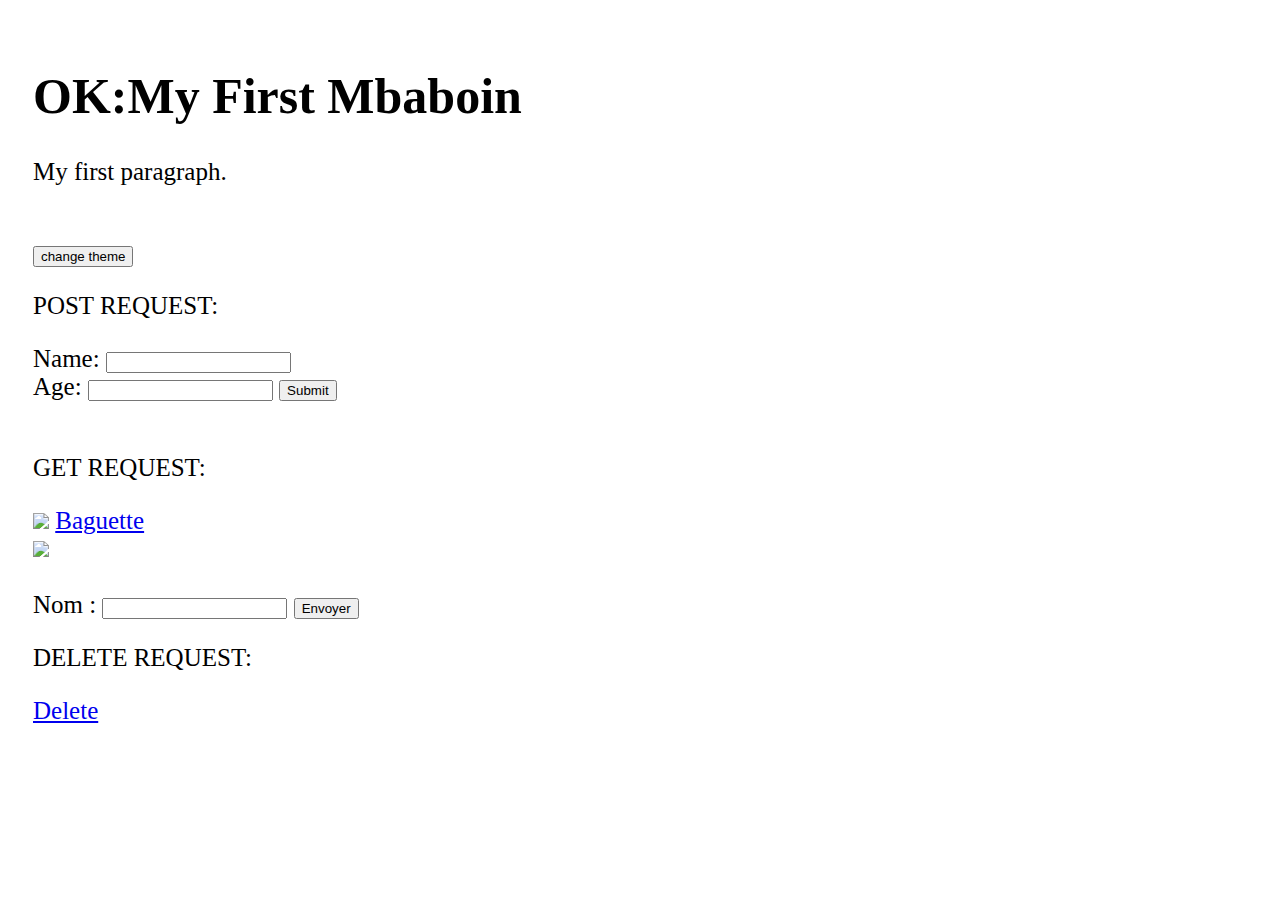
==== www/index.html @ adebf850 "cgi print var but not parsed" ====
<!DOCTYPE html>
<html>
	<head>
    	<title>ft_irc</title>
		<meta name="viewport" content="width=device-width, initial-scale=1">
		<style>
			body {
			padding: 25px;
			background-color: white;
			color: black;
			font-size: 25px;
			}

			.dark-mode {
			background-color: black;
			color: white;
			}
		</style>
	</head>
	<body>
		<h1>OK:My First Mbaboin</h1>
		<p>My first paragraph.</p>

		</br><button onclick="myFunction()">change theme</button></br>
		<script>
			function myFunction() {
			var element = document.body;
			element.classList.toggle("dark-mode");
			}
		</script>

		<p>POST REQUEST:</p>
		<form action="/cgi/app.py" method="GET">
			Name: <input type="text" name="name"/>
			<br />
			Age: <input type="text" age="age"/>
  			<input type="submit" value="Submit" />
		</form>
		</br>

		<p>GET REQUEST:</p>
		<img src="img.jpg">
		<a href="https://www.youtube.com/watch?v=dQw4w9WgXcQ&pp=ygUJcmljayByb2xs/">Baguette</a>
		</br>
		<img src="doesnotexist.jpg">
		<!--<video width="320" height="240" controls>
		<source src="BIDEN_BLAST.mp4" type="video/mp4">-->
		</br>
		</br>
		<form action="cgi/app.py" method="get">
			<label for="name">Nom :</label>
			<input type="text" name="name">
			<input type="submit" value="Envoyer">
		</form>

		<p>DELETE REQUEST:</p>
		<a data-confirm="Are you sure?" data-method="delete" href="/link-to-resource" rel="nofollow">Delete</a>
		<form action="test.py" method="get"></form>
	</body>
</html>
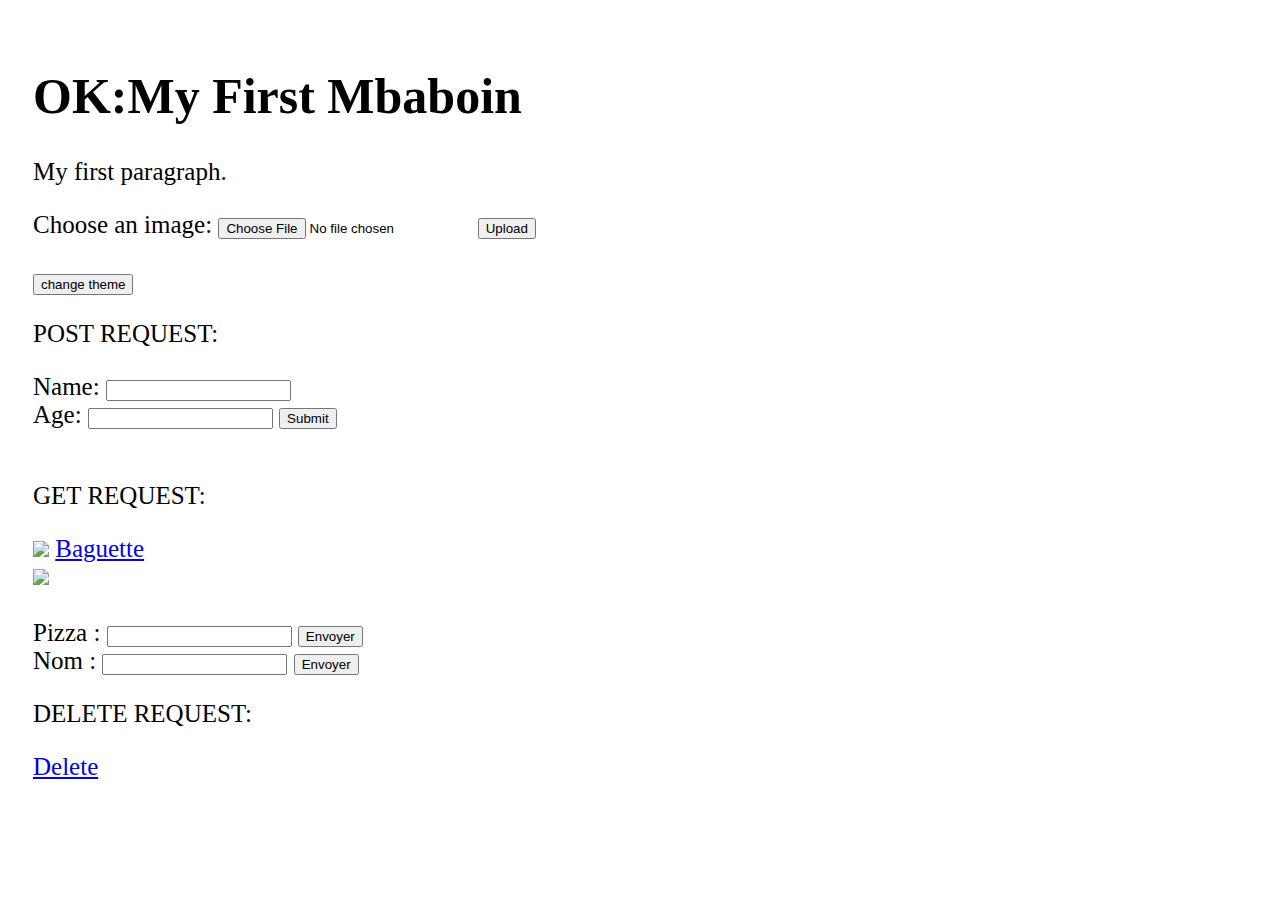
==== commit 1d60d893: "Merge branch 'master' of github.com:Skylow667/Webserv_42" ====
--- a/www/index.html
+++ b/www/index.html
@@ -21,6 +21,11 @@
 		<h1>OK:My First Mbaboin</h1>
 		<p>My first paragraph.</p>
 
+<form method="post" enctype="multipart/form-data">                          
+  <label for="image">Choose an image:</label>                         
+  <input type="file" id="image" name="image">                         
+  <input type="submit" value="Upload">                                
+</form>
 		</br><button onclick="myFunction()">change theme</button></br>
 		<script>
 			function myFunction() {
@@ -47,12 +52,18 @@
 		<source src="BIDEN_BLAST.mp4" type="video/mp4">-->
 		</br>
 		</br>
+		<form action="cgi/pizza.php" method="get">
+			<label for="name">Pizza :</label>
+			<input type="text" name="name">
+			<input type="submit" value="Envoyer">
+		</form>
 		<form action="cgi/app.py" method="get">
 			<label for="name">Nom :</label>
 			<input type="text" name="name">
 			<input type="submit" value="Envoyer">
 		</form>
 
+
 		<p>DELETE REQUEST:</p>
 		<a data-confirm="Are you sure?" data-method="delete" href="/link-to-resource" rel="nofollow">Delete</a>
 		<form action="test.py" method="get"></form>
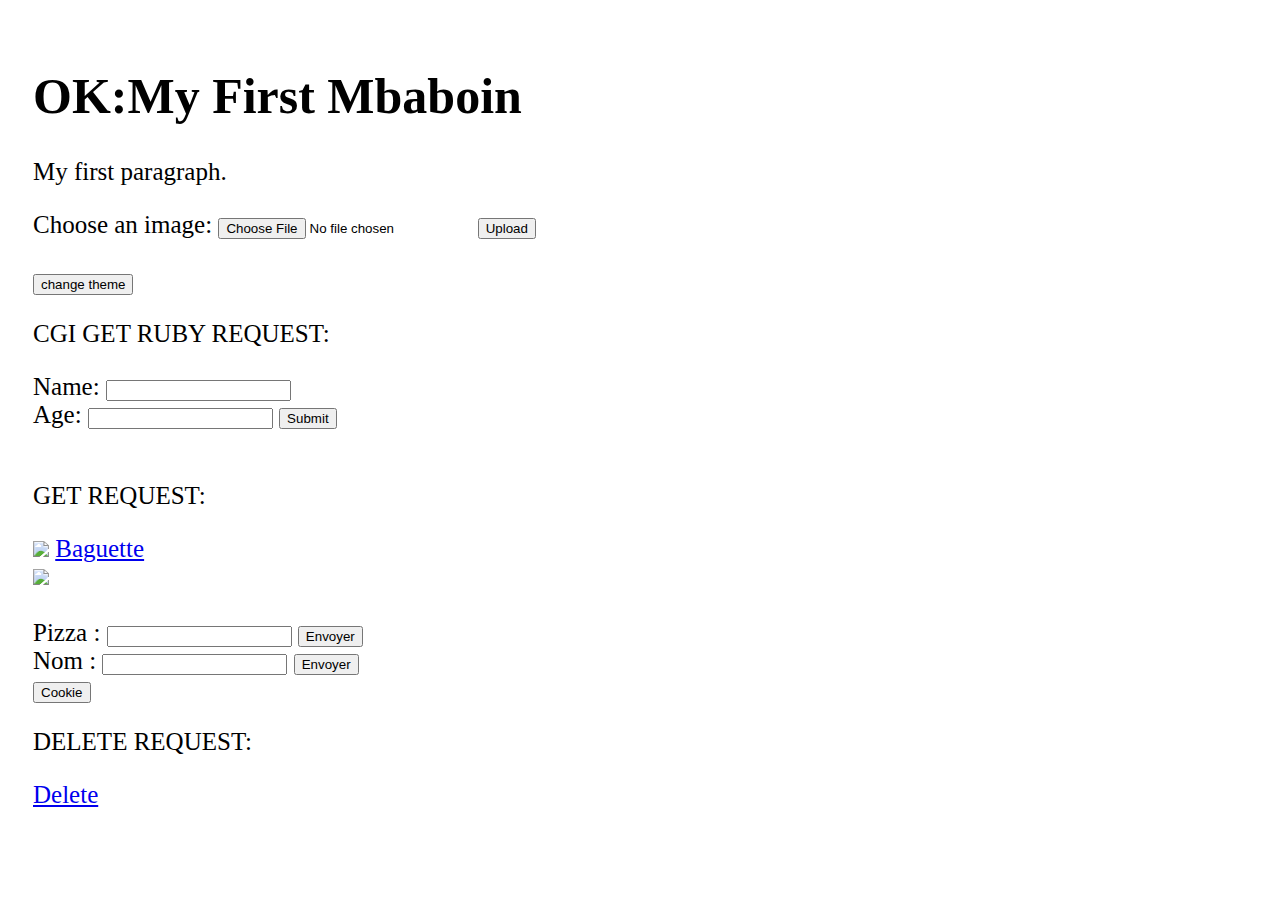
==== commit 02f4bf3a: "ruby cgi with get" ====
--- a/www/index.html
+++ b/www/index.html
@@ -21,7 +21,7 @@
 		<h1>OK:My First Mbaboin</h1>
 		<p>My first paragraph.</p>
 
-<form method="post" enctype="multipart/form-data">                          
+<form method="POST" enctype="multipart/form-data">                          
   <label for="image">Choose an image:</label>                         
   <input type="file" id="image" name="image">                         
   <input type="submit" value="Upload">                                
@@ -34,8 +34,8 @@
 			}
 		</script>
 
-		<p>POST REQUEST:</p>
-		<form action="/cgi/app.py" method="GET">
+		<p>CGI GET RUBY REQUEST:</p>
+		<form action="/cgi/louis.rb" method="GET">
 			Name: <input type="text" name="name"/>
 			<br />
 			Age: <input type="text" age="age"/>
@@ -63,6 +63,10 @@
 			<input type="submit" value="Envoyer">
 		</form>
 
+		<form action"cgi/cookie.py" method=get>
+			<input type="submit" value="Cookie" />
+		</form>
+
 
 		<p>DELETE REQUEST:</p>
 		<a data-confirm="Are you sure?" data-method="delete" href="/link-to-resource" rel="nofollow">Delete</a>
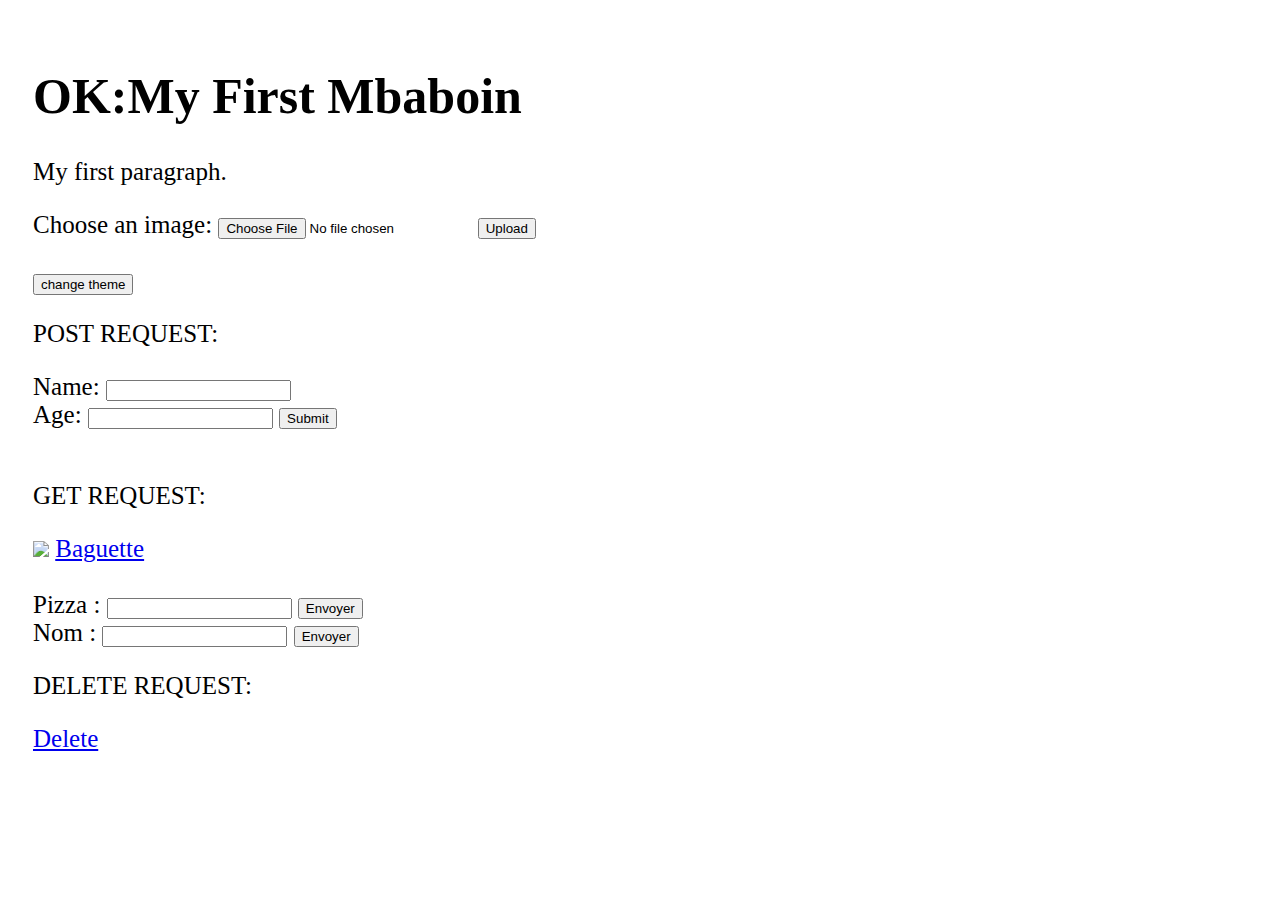
==== commit 9926cd3c: "tmp for merging" ====
--- a/www/index.html
+++ b/www/index.html
@@ -34,8 +34,8 @@
 			}
 		</script>
 
-		<p>CGI GET RUBY REQUEST:</p>
-		<form action="/cgi/louis.rb" method="GET">
+		<p>POST REQUEST:</p>
+		<form action="/cgi/app.py" method="GET">
 			Name: <input type="text" name="name"/>
 			<br />
 			Age: <input type="text" age="age"/>
@@ -46,10 +46,6 @@
 		<p>GET REQUEST:</p>
 		<img src="img.jpg">
 		<a href="https://www.youtube.com/watch?v=dQw4w9WgXcQ&pp=ygUJcmljayByb2xs/">Baguette</a>
-		</br>
-		<img src="doesnotexist.jpg">
-		<!--<video width="320" height="240" controls>
-		<source src="BIDEN_BLAST.mp4" type="video/mp4">-->
 		</br>
 		</br>
 		<form action="cgi/pizza.php" method="get">
@@ -63,10 +59,6 @@
 			<input type="submit" value="Envoyer">
 		</form>
 
-		<form action"cgi/cookie.py" method=get>
-			<input type="submit" value="Cookie" />
-		</form>
-
 
 		<p>DELETE REQUEST:</p>
 		<a data-confirm="Are you sure?" data-method="delete" href="/link-to-resource" rel="nofollow">Delete</a>
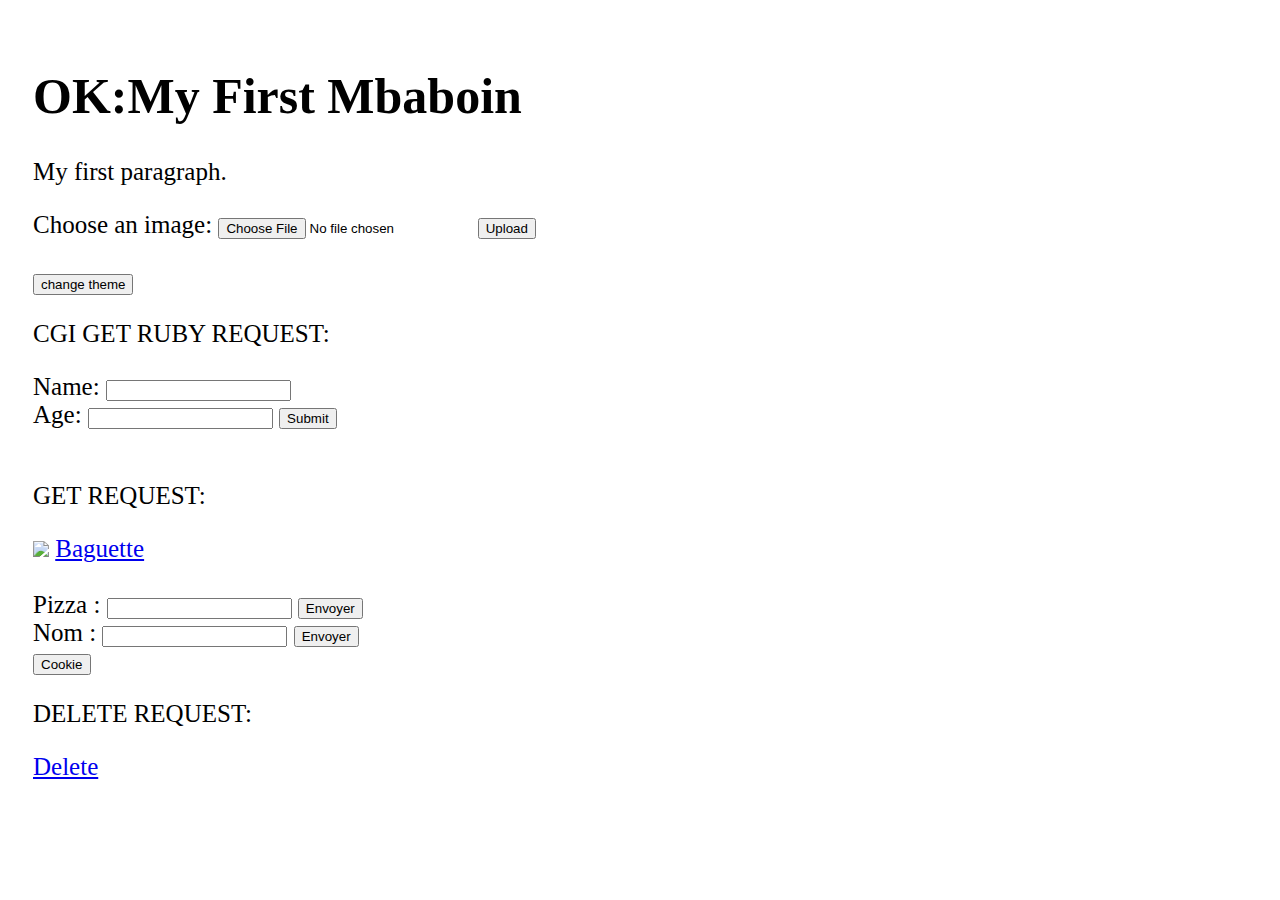
==== commit ed994203: "Merge branch 'master' of github.com:Skylow667/Webserv_42" ====
--- a/www/index.html
+++ b/www/index.html
@@ -34,8 +34,8 @@
 			}
 		</script>
 
-		<p>POST REQUEST:</p>
-		<form action="/cgi/app.py" method="GET">
+		<p>CGI GET RUBY REQUEST:</p>
+		<form action="/cgi/louis.rb" method="GET">
 			Name: <input type="text" name="name"/>
 			<br />
 			Age: <input type="text" age="age"/>
@@ -59,6 +59,10 @@
 			<input type="submit" value="Envoyer">
 		</form>
 
+		<form action"cgi/cookie.py" method=get>
+			<input type="submit" value="Cookie" />
+		</form>
+
 
 		<p>DELETE REQUEST:</p>
 		<a data-confirm="Are you sure?" data-method="delete" href="/link-to-resource" rel="nofollow">Delete</a>
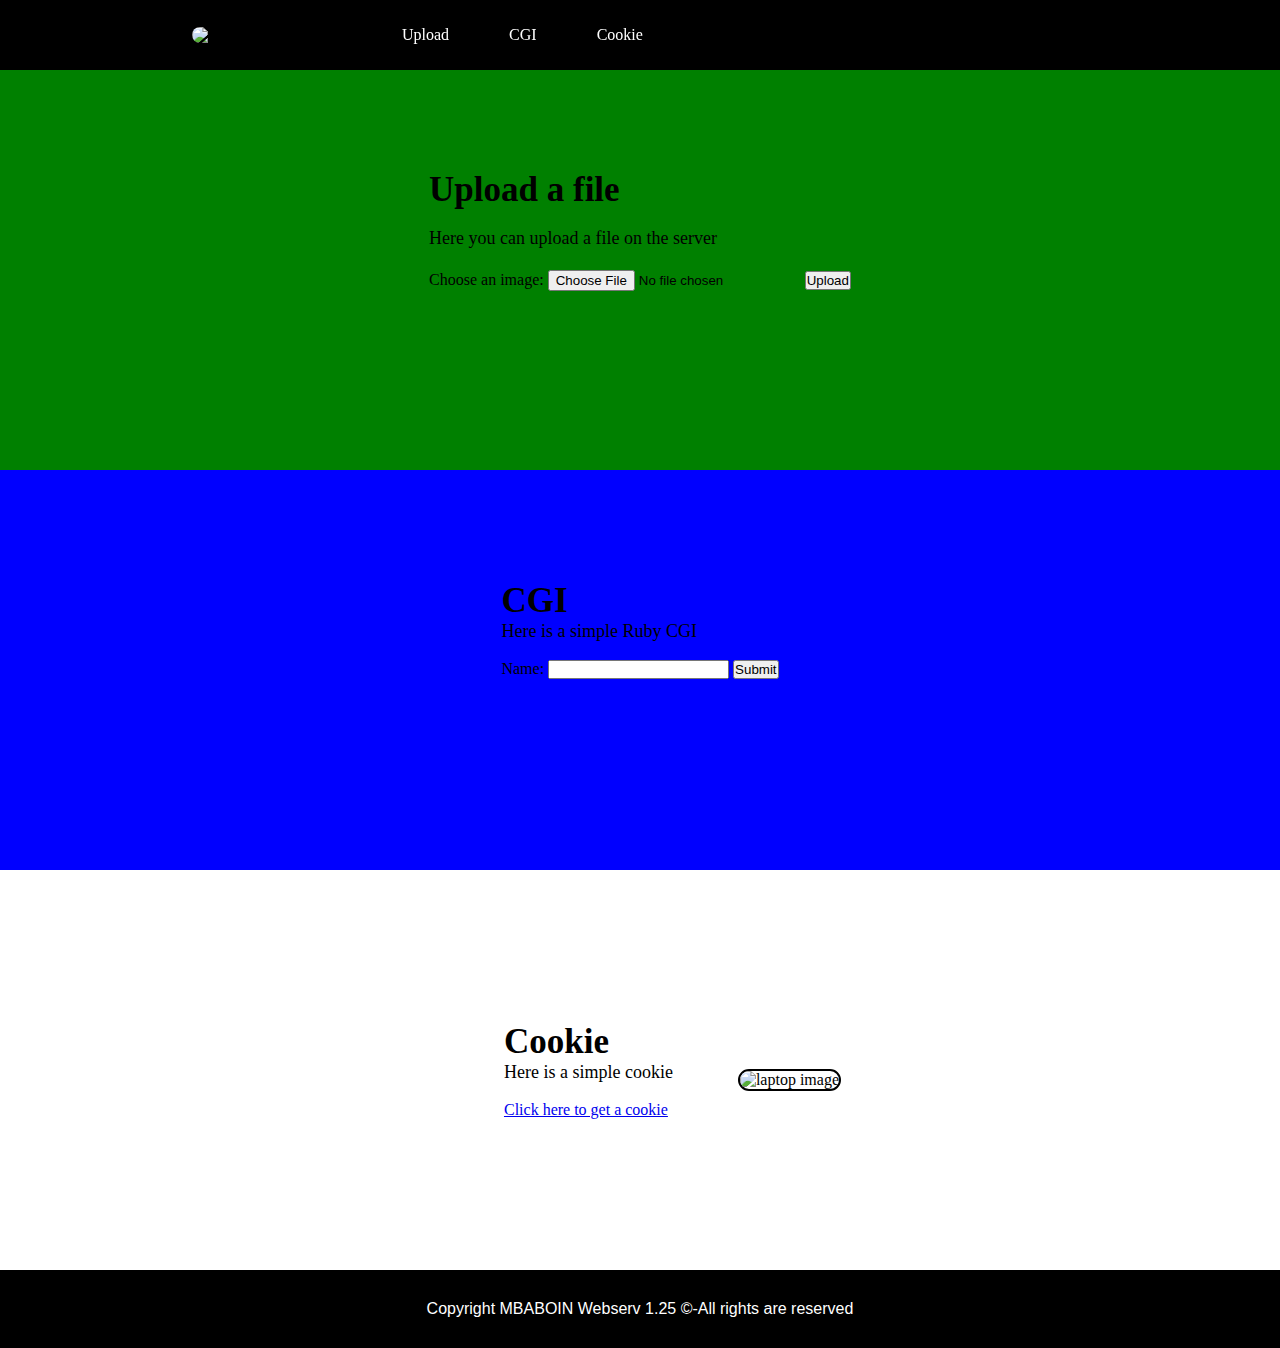
==== commit 1ce68848: "fix de pas mal de parsing" ====
--- a/www/index.html
+++ b/www/index.html
@@ -1,71 +1,261 @@
 <!DOCTYPE html>
+ 
 <html>
-	<head>
-    	<title>ft_irc</title>
-		<meta name="viewport" content="width=device-width, initial-scale=1">
-		<style>
-			body {
-			padding: 25px;
-			background-color: white;
-			color: black;
-			font-size: 25px;
-			}
-
-			.dark-mode {
-			background-color: black;
-			color: white;
-			}
-		</style>
-	</head>
-	<body>
-		<h1>OK:My First Mbaboin</h1>
-		<p>My first paragraph.</p>
-
-<form method="POST" enctype="multipart/form-data">                          
+ 
+<head>
+    <title>Ft_irc</title>
+
+    <script src="hello.js"></script>
+
+    <style>
+        * {
+            margin: 0;
+            padding: 0;
+        }
+ 
+        .navbar {
+            display: flex;
+            align-items: center;
+            justify-content: center;
+            position: sticky;
+            top: 0;
+            cursor: pointer;
+        }
+ 
+        .background {
+            background: black;
+            background-blend-mode: darken;
+            background-size: cover;
+        }
+ 
+        .nav-list {
+            width: 70%;
+            display: flex;
+            align-items: center;
+        }
+ 
+        .logo {
+            display: flex;
+            justify-content: center;
+            align-items: center;
+        }
+ 
+        .logo img {
+            width: 180px;
+            border-radius: 50px;
+        }
+ 
+        .nav-list li {
+            list-style: none;
+            padding: 26px 30px;
+        }
+ 
+        .nav-list li a {
+            text-decoration: none;
+            color: white;
+        }
+ 
+        .nav-list li a:hover {
+            color: grey;
+        }
+ 
+        .rightnav {
+            width: 30%;
+            text-align: right;
+        }
+ 
+        #search {
+            padding: 5px;
+            font-size: 17px;
+            border: 2px solid grey;
+            border-radius: 9px;
+        }
+ 
+        .firstsection {
+            background-color: green;
+            height: 400px;
+        }
+ 
+        .secondsection {
+            background-color: blue;
+            height: 400px;
+        }
+ 
+        .box-main {
+            display: flex;
+            justify-content: center;
+            align-items: center;
+            color: black;
+            max-width: 80%;
+            margin: auto;
+            height: 80%;
+        }
+ 
+        .firsthalf {
+            width: 100%;
+            display: flex;
+            flex-direction: column;
+            justify-content: center;
+        }
+ 
+        .secondhalf {
+            width: 30%;
+        }
+ 
+        .secondhalf img {
+            width: 70%;
+            border: 4px solid white;
+            border-radius: 150px;
+            display: block;
+            margin: auto;
+        }
+ 
+        .text-big {
+            font-family: 'Piazzolla', serif;
+            font-weight: bold;
+            font-size: 35px;
+        }
+ 
+        .text-small {
+            font-size: 18px;
+        }
+ 
+        .btn {
+            padding: 8px 20px;
+            margin: 7px 0;
+            border: 2px solid white;
+            border-radius: 8px;
+            background: none;
+            color: white;
+            cursor: pointer;
+        }
+ 
+        .btn-sm {
+            padding: 6px 10px;
+            vertical-align: middle;
+        }
+ 
+        .section {
+            height: 400px;
+            display: flex;
+            align-items: center;
+            justify-content: center;
+            max-width: 90%;
+            margin: auto;
+        }
+ 
+        .section-Left {
+            flex-direction: row-reverse;
+        }
+ 
+        .paras {
+            padding: 0px 65px;
+        }
+ 
+        .thumbnail img {
+            width: 250px;
+            border: 2px solid black;
+            border-radius: 26px;
+            margin-top: 19px;
+        }
+ 
+        .center {
+            text-align: center;
+        }
+ 
+        .text-footer {
+            text-align: center;
+            padding: 30px 0;
+            font-family: 'Ubuntu', sans-serif;
+            display: flex;
+            justify-content: center;
+            color: white;
+        }
+    </style>
+</head>
+ 
+<body>
+    <nav class="navbar background">
+        <ul class="nav-list">
+            <div class="logo">
+                <img src= "img.jpg">
+            </div>
+            <li><a href="#upload">Upload</a></li>
+            <li><a href="#CGI">CGI</a></li>
+            <li><a href="#cookie">Cookie</a></li>
+        </ul>
+ 
+    </nav>
+ 
+    <section class="firstsection" id="upload">
+        <div class="box-main">
+            <div class="firstHalf">
+                <h1 class="text-big">Upload a file</h1>
+                </br>
+                <p class="text-small">
+                Here you can upload a file on the server
+                <br/>
+                <br/>
+                <form method="POST" enctype="multipart/form-data">                          
   <label for="image">Choose an image:</label>                         
   <input type="file" id="image" name="image">                         
   <input type="submit" value="Upload">                                
+                <br/>
 </form>
-		</br><button onclick="myFunction()">change theme</button></br>
-		<script>
-			function myFunction() {
-			var element = document.body;
-			element.classList.toggle("dark-mode");
-			}
-		</script>
-
-		<p>CGI GET RUBY REQUEST:</p>
-		<form action="/cgi/louis.rb" method="GET">
-			Name: <input type="text" name="name"/>
+                </p>
+ 
+ 
+            </div>
+        </div>
+    </section>
+ 
+    <section class="secondsection">
+        <div class="box-main" id ="CGI">
+            <div class="firstHalf">
+                <h1 class="text-big">
+                    CGI
+                </h1>
+                <p class="text-small">
+                Here is a simple Ruby CGI
+                </p>	
+			    <br />
+                <form action="www/cgi/louis.rb" method="POST">
+			    Name: <input type="text" name="name"/>
+  			    <input type="submit" value="Submit" />
+		        </form>
+ 
+ 
+            </div>
+        </div>
+    </section>
+ 
+    <section class="section">
+        <div class="paras">
+            <h1 class="sectionTag text-big" id="cookie">Cookie</h1>
+ 
+            <p class="sectionSubTag text-small">
+            Here is a simple cookie
+            </p>
 			<br />
-			Age: <input type="text" age="age"/>
-  			<input type="submit" value="Submit" />
-		</form>
-		</br>
-
-		<p>GET REQUEST:</p>
-		<img src="img.jpg">
-		<a href="https://www.youtube.com/watch?v=dQw4w9WgXcQ&pp=ygUJcmljayByb2xs/">Baguette</a>
-		</br>
-		</br>
-		<form action="cgi/pizza.php" method="get">
-			<label for="name">Pizza :</label>
-			<input type="text" name="name">
-			<input type="submit" value="Envoyer">
-		</form>
-		<form action="cgi/app.py" method="get">
-			<label for="name">Nom :</label>
-			<input type="text" name="name">
-			<input type="submit" value="Envoyer">
-		</form>
-
-		<form action"cgi/cookie.py" method=get>
-			<input type="submit" value="Cookie" />
-		</form>
-
-
-		<p>DELETE REQUEST:</p>
-		<a data-confirm="Are you sure?" data-method="delete" href="/link-to-resource" rel="nofollow">Delete</a>
-		<form action="test.py" method="get"></form>
-	</body>
+			<a href="www/cgi/session.py">Click here to get a cookie</a>
+
+
+ 
+ 
+        </div>
+ 
+        <div class="thumbnail">
+            <img src= "img.jpg" alt="laptop image">
+        </div>
+    </section>
+ 
+    <footer class="background">
+        <p class="text-footer">
+            Copyright MBABOIN Webserv 1.25 ©-All rights are reserved
+        </p>
+ 
+ 
+    </footer>
+</body>
+ 
 </html>
